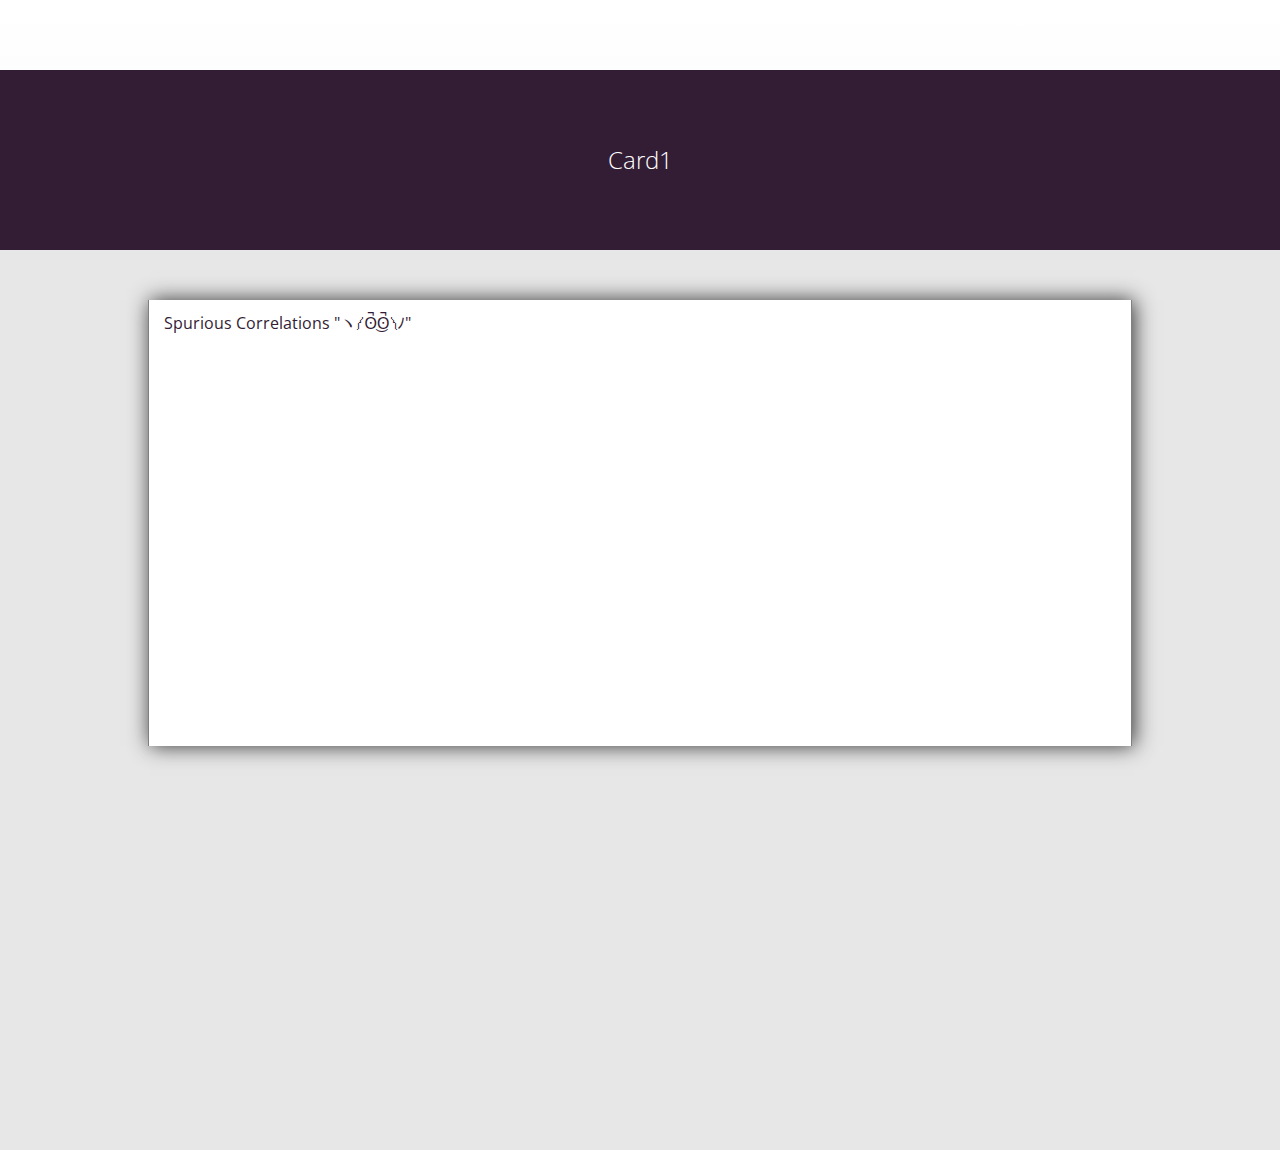
==== card1.html @ de1f18da "first commit" ====
<!doctype html>
<html lang="en" class="no-js">
<head>
	<meta charset="UTF-8">
	<meta name="viewport" content="width=device-width, initial-scale=1">

	<link href='http://fonts.googleapis.com/css?family=Open+Sans:400,300,600,700' rel='stylesheet' type='text/css'>
	<link rel="stylesheet" href="css/reset.css"> <!-- CSS reset -->
	<link rel="stylesheet" href="css/style.css"> <!-- Resource style -->
	<script src="js/modernizr.js"></script> <!-- Modernizr -->
  	
	<title>Content Filters | CodyHouse</title>
	
	<meta charset="utf-8">
  <meta http-equiv="X-UA-Compatible" content="IE=edge">
  <meta name="Description" content="">
  <title>Title</title>

  <link type="text/css" rel="stylesheet" href="stylesheet.css"/>
  <script src="http://d3js.org/d3.v3.min.js" charset="utf-8"></script>
  <script src="nv.d3.min.js"></script>
  <script src="script.js"></script>
  <link rel="stylesheet" href="nv.d3.css">
    <style>

#chart svg {
  height: 400px;
}
</style>
	
	
	
</head>
<body>
	<header class="cd-header">
		<h1>Card1</h1>
	</header>

	<main class="cd-main-content">
		<section class="cd-gallery">
			<ul>
			<div id="container">
				Spurious Correlations "ヽ༼ʘ̚͜ʘ̚༽ﾉ"
				<div id="chart">
				<svg></svg> 
			</div>
			</div>
			</ul>
		</section> <!-- cd-gallery -->
	</main> <!-- cd-main-content -->
<script src="js/jquery-2.1.1.js"></script>
<script src="js/jquery.mixitup.min.js"></script>
<script src="js/main.js"></script> <!-- Resource jQuery -->
</body>
</html>
---- css/style.css ----
/* -------------------------------- 

Primary style

-------------------------------- */
*, *::after, *::before {
  -webkit-box-sizing: border-box;
  -moz-box-sizing: border-box;
  box-sizing: border-box;
}

html {
  font-size: 62.5%;
}

html * {
  -webkit-font-smoothing: antialiased;
  -moz-osx-font-smoothing: grayscale;
}

body {
  font-size: 1.6rem;
  font-family: "Open Sans", sans-serif;
  color: #331d35;
  background-color: #e7e7e7;
}

a {
  color: #41307c;
  text-decoration: none;
}

/* -------------------------------- 

Main Components 

-------------------------------- */
.cd-header {
  position: relative;
  height: 150px;
  background-color: #331d35;
}
.cd-header h1 {
  color: #ffffff;
  line-height: 150px;
  text-align: center;
  font-size: 2.4rem;
  font-weight: 300;
}
@media only screen and (min-width: 1170px) {
  .cd-header {
    height: 180px;
  }
  .cd-header h1 {
    line-height: 180px;
  }
}

.cd-main-content {
  position: relative;
  min-height: 100vh;
}
.cd-main-content:after {
  content: "";
  display: table;
  clear: both;
}
.cd-main-content.is-fixed .cd-tab-filter-wrapper {
  position: fixed;
  top: 0;
  left: 0;
  width: 100%;
}
.cd-main-content.is-fixed .cd-gallery {
  padding-top: 76px;
}
.cd-main-content.is-fixed .cd-filter {
  position: fixed;
  height: 100vh;
  overflow: hidden;
}
.cd-main-content.is-fixed .cd-filter form {
  height: 100vh;
  overflow: auto;
  -webkit-overflow-scrolling: touch;
}
.cd-main-content.is-fixed .cd-filter-trigger {
  position: fixed;
}
@media only screen and (min-width: 768px) {
  .cd-main-content.is-fixed .cd-gallery {
    padding-top: 90px;
  }
}
@media only screen and (min-width: 1170px) {
  .cd-main-content.is-fixed .cd-gallery {
    padding-top: 100px;
  }
}

/* -------------------------------- 

xtab-filter 

-------------------------------- */
.cd-tab-filter-wrapper {
  background-color: #ffffff;
  box-shadow: 0 1px 1px rgba(0, 0, 0, 0.08);
  z-index: 1;
}
.cd-tab-filter-wrapper:after {
  content: "";
  display: table;
  clear: both;
}

.cd-tab-filter {
  /* tabbed navigation style on mobile - dropdown */
  position: relative;
  height: 50px;
  width: 140px;
  margin: 0 auto;
  z-index: 1;
}
.cd-tab-filter::after {
  /* small arrow icon */
  content: '';
  position: absolute;
  right: 14px;
  top: 50%;
  bottom: auto;
  -webkit-transform: translateY(-50%);
  -moz-transform: translateY(-50%);
  -ms-transform: translateY(-50%);
  -o-transform: translateY(-50%);
  transform: translateY(-50%);
  display: inline-block;
  width: 16px;
  height: 16px;
  background: url("../img/cd-icon-arrow.svg") no-repeat center center;
  -webkit-transition: all 0.3s;
  -moz-transition: all 0.3s;
  transition: all 0.3s;
  pointer-events: none;
}
.cd-tab-filter ul {
  position: absolute;
  top: 0;
  left: 0;
  background-color: #ffffff;
  box-shadow: inset 0 -2px 0 #41307c;
}
.cd-tab-filter li {
  display: none;
}
.cd-tab-filter li:first-child {
  /* this way the placehodler is alway visible */
  display: block;
}
.cd-tab-filter a {
  display: block;
  /* set same size of the .cd-tab-filter */
  height: 50px;
  width: 140px;
  line-height: 50px;
  padding-left: 14px;
}
.cd-tab-filter a.selected {
  background: #41307c;
  color: #ffffff;
}
.cd-tab-filter.is-open::after {
  /* small arrow rotation */
  -webkit-transform: translateY(-50%) rotate(-180deg);
  -moz-transform: translateY(-50%) rotate(-180deg);
  -ms-transform: translateY(-50%) rotate(-180deg);
  -o-transform: translateY(-50%) rotate(-180deg);
  transform: translateY(-50%) rotate(-180deg);
}
.cd-tab-filter.is-open ul {
  box-shadow: inset 0 -2px 0 #41307c, 0 2px 10px rgba(0, 0, 0, 0.2);
}
.cd-tab-filter.is-open ul li {
  display: block;
}
.cd-tab-filter.is-open .placeholder a {
  /* reduces the opacity of the placeholder on mobile when the menu is open */
  opacity: .4;
}
@media only screen and (min-width: 768px) {
  .cd-tab-filter {
    /* tabbed navigation style on medium devices */
    width: auto;
    cursor: auto;
  }
  .cd-tab-filter::after {
    /* hide the arrow */
    display: none;
  }
  .cd-tab-filter ul {
    background: transparent;
    position: static;
    box-shadow: none;
    text-align: center;
  }
  .cd-tab-filter li {
    display: inline-block;
  }
  .cd-tab-filter li.placeholder {
    display: none !important;
  }
  .cd-tab-filter a {
    display: inline-block;
    padding: 0 1em;
    width: auto;
    color: #9a9a9a;
    text-transform: uppercase;
    font-weight: 700;
    font-size: 1.3rem;
  }
  .no-touch .cd-tab-filter a:hover {
    color: #41307c;
  }
  .cd-tab-filter a.selected {
    background: transparent;
    color: #41307c;
    /* create border bottom using box-shadow property */
    box-shadow: inset 0 -2px 0 #41307c;
  }
  .cd-tab-filter.is-open ul li {
    display: inline-block;
  }
}
@media only screen and (min-width: 1170px) {
  .cd-tab-filter {
    /* tabbed navigation on big devices */
    width: 100%;
    float: right;
    margin: 0;
    -webkit-transition: width 0.3s;
    -moz-transition: width 0.3s;
    transition: width 0.3s;
  }
  .cd-tab-filter.filter-is-visible {
    /* reduce width when filter is visible */
    width: 80%;
  }
}

/* -------------------------------- 

xgallery 

-------------------------------- */
.cd-gallery {
  padding: 26px 5%;
  width: 100%;
}
.cd-gallery li {
  margin-bottom: 1.6em;
  box-shadow: 0 1px 4px rgba(0, 0, 0, 0.1);
  display: none;
}
.cd-gallery li.gap {
  /* used in combination with text-align: justify to align gallery elements */
  opacity: 0;
  height: 0;
  display: inline-block;
}
.cd-gallery img {
  display: block;
  width: 100%;
}
.cd-gallery .cd-fail-message {
  display: none;
  text-align: center;
}
@media only screen and (min-width: 768px) {
  .cd-gallery {
    padding: 40px 3%;
  }
  .cd-gallery ul {
    text-align: justify;
  }
  .cd-gallery ul:after {
    content: "";
    display: table;
    clear: both;
  }
  .cd-gallery li {
    width: 48%;
    margin-bottom: 2em;
  }
}
@media only screen and (min-width: 1170px) {
  .cd-gallery {
    padding: 50px 2%;
    float: right;
    -webkit-transition: width 0.3s;
    -moz-transition: width 0.3s;
    transition: width 0.3s;
  }
  .cd-gallery li {
    width: 23%;
  }
  .cd-gallery.filter-is-visible {
    /* reduce width when filter is visible */
    width: 80%;
  }
}

/* -------------------------------- 

xfilter 

-------------------------------- */
.cd-filter {
  position: absolute;
  top: 0;
  left: 0;
  width: 280px;
  height: 100%;
  background: #ffffff;
  box-shadow: 4px 4px 20px transparent;
  z-index: 2;
  /* Force Hardware Acceleration in WebKit */
  -webkit-transform: translateZ(0);
  -moz-transform: translateZ(0);
  -ms-transform: translateZ(0);
  -o-transform: translateZ(0);
  transform: translateZ(0);
  -webkit-backface-visibility: hidden;
  backface-visibility: hidden;
  -webkit-transform: translateX(-100%);
  -moz-transform: translateX(-100%);
  -ms-transform: translateX(-100%);
  -o-transform: translateX(-100%);
  transform: translateX(-100%);
  -webkit-transition: -webkit-transform 0.3s, box-shadow 0.3s;
  -moz-transition: -moz-transform 0.3s, box-shadow 0.3s;
  transition: transform 0.3s, box-shadow 0.3s;
}
.cd-filter::before {
  /* top colored bar */
  content: '';
  position: absolute;
  top: 0;
  left: 0;
  height: 50px;
  width: 100%;
  background-color: #41307c;
  z-index: 2;
}
.cd-filter form {
  padding: 70px 20px;
}
.cd-filter .cd-close {
  position: absolute;
  top: 0;
  right: 0;
  height: 50px;
  line-height: 50px;
  width: 60px;
  color: #ffffff;
  font-size: 1.3rem;
  text-align: center;
  background: #37296a;
  opacity: 0;
  -webkit-transition: opacity 0.3s;
  -moz-transition: opacity 0.3s;
  transition: opacity 0.3s;
  z-index: 3;
}
.no-touch .cd-filter .cd-close:hover {
  background: #32255f;
}
.cd-filter.filter-is-visible {
  -webkit-transform: translateX(0);
  -moz-transform: translateX(0);
  -ms-transform: translateX(0);
  -o-transform: translateX(0);
  transform: translateX(0);
  box-shadow: 4px 4px 20px rgba(0, 0, 0, 0.2);
}
.cd-filter.filter-is-visible .cd-close {
  opacity: 1;
}
@media only screen and (min-width: 1170px) {
  .cd-filter {
    width: 20%;
  }
  .cd-filter form {
    padding: 70px 10%;
  }
}

.cd-filter-trigger {
  position: absolute;
  top: 0;
  left: 0;
  height: 50px;
  line-height: 50px;
  width: 60px;
  /* image replacement */
  overflow: hidden;
  text-indent: 100%;
  color: transparent;
  white-space: nowrap;
  background: transparent url("../img/cd-icon-filter.svg") no-repeat center center;
  z-index: 3;
}
.cd-filter-trigger.filter-is-visible {
  pointer-events: none;
}
@media only screen and (min-width: 1170px) {
  .cd-filter-trigger {
    width: auto;
    left: 2%;
    text-indent: 0;
    color: #9a9a9a;
    text-transform: uppercase;
    font-size: 1.3rem;
    font-weight: 700;
    padding-left: 24px;
    background-position: left center;
    -webkit-transition: color 0.3s;
    -moz-transition: color 0.3s;
    transition: color 0.3s;
  }
  .no-touch .cd-filter-trigger:hover {
    color: #41307c;
  }
  .cd-filter-trigger.filter-is-visible, .cd-filter-trigger.filter-is-visible:hover {
    color: #ffffff;
  }
}

/* -------------------------------- 

xcustom form elements 

-------------------------------- */
.cd-filter-block {
  margin-bottom: 1.6em;
}
.cd-filter-block h4 {
  /* filter block title */
  position: relative;
  margin-bottom: .2em;
  padding: 10px 0 10px 20px;
  color: #9a9a9a;
  text-transform: uppercase;
  font-weight: 700;
  font-size: 1.3rem;
  -webkit-user-select: none;
  -moz-user-select: none;
  -ms-user-select: none;
  user-select: none;
  cursor: pointer;
}
.no-touch .cd-filter-block h4:hover {
  color: #41307c;
}
.cd-filter-block h4::before {
  /* arrow */
  content: '';
  position: absolute;
  left: 0;
  top: 50%;
  width: 16px;
  height: 16px;
  background: url("../img/cd-icon-arrow.svg") no-repeat center center;
  -webkit-transform: translateY(-50%);
  -moz-transform: translateY(-50%);
  -ms-transform: translateY(-50%);
  -o-transform: translateY(-50%);
  transform: translateY(-50%);
  -webkit-transition: -webkit-transform 0.3s;
  -moz-transition: -moz-transform 0.3s;
  transition: transform 0.3s;
}
.cd-filter-block h4.closed::before {
  -webkit-transform: translateY(-50%) rotate(-90deg);
  -moz-transform: translateY(-50%) rotate(-90deg);
  -ms-transform: translateY(-50%) rotate(-90deg);
  -o-transform: translateY(-50%) rotate(-90deg);
  transform: translateY(-50%) rotate(-90deg);
}
.cd-filter-block input, .cd-filter-block select,
.cd-filter-block .radio-label::before,
.cd-filter-block .checkbox-label::before {
  /* shared style for input elements */
  font-family: "Open Sans", sans-serif;
  border-radius: 0;
  background-color: #ffffff;
  border: 2px solid #e6e6e6;
}
.cd-filter-block input[type='search'],
.cd-filter-block input[type='text'],
.cd-filter-block select {
  width: 100%;
  padding: .8em;
  -webkit-appearance: none;
  -moz-appearance: none;
  -ms-appearance: none;
  -o-appearance: none;
  appearance: none;
  box-shadow: none;
}
.cd-filter-block input[type='search']:focus,
.cd-filter-block input[type='text']:focus,
.cd-filter-block select:focus {
  outline: none;
  background-color: #ffffff;
  border-color: #41307c;
}
.cd-filter-block input[type='search'] {
  /* custom style for the search element */
  border-color: transparent;
  background-color: #e6e6e6;
  /* prevent jump - ios devices */
  font-size: 1.6rem !important;
}
.cd-filter-block input[type='search']::-webkit-search-cancel-button {
  display: none;
}
.cd-filter-block .cd-select {
  /* select element wrapper */
  position: relative;
}
.cd-filter-block .cd-select::after {
  /* switcher arrow for select element */
  content: '';
  position: absolute;
  z-index: 1;
  right: 14px;
  top: 50%;
  -webkit-transform: translateY(-50%);
  -moz-transform: translateY(-50%);
  -ms-transform: translateY(-50%);
  -o-transform: translateY(-50%);
  transform: translateY(-50%);
  display: block;
  width: 16px;
  height: 16px;
  background: url("../img/cd-icon-arrow.svg") no-repeat center center;
  pointer-events: none;
}
.cd-filter-block select {
  cursor: pointer;
  font-size: 1.4rem;
}
.cd-filter-block select::-ms-expand {
  display: none;
}
.cd-filter-block .list li {
  position: relative;
  margin-bottom: .8em;
}
.cd-filter-block .list li:last-of-type {
  margin-bottom: 0;
}
.cd-filter-block input[type=radio],
.cd-filter-block input[type=checkbox] {
  /* hide original check and radio buttons */
  position: absolute;
  left: 0;
  top: 0;
  margin: 0;
  padding: 0;
  opacity: 0;
  z-index: 2;
}
.cd-filter-block .checkbox-label,
.cd-filter-block .radio-label {
  padding-left: 24px;
  font-size: 1.4rem;
  -webkit-user-select: none;
  -moz-user-select: none;
  -ms-user-select: none;
  user-select: none;
}
.cd-filter-block .checkbox-label::before, .cd-filter-block .checkbox-label::after,
.cd-filter-block .radio-label::before,
.cd-filter-block .radio-label::after {
  /* custom radio and check boxes */
  content: '';
  display: block;
  position: absolute;
  top: 50%;
  -webkit-transform: translateY(-50%);
  -moz-transform: translateY(-50%);
  -ms-transform: translateY(-50%);
  -o-transform: translateY(-50%);
  transform: translateY(-50%);
}
.cd-filter-block .checkbox-label::before,
.cd-filter-block .radio-label::before {
  width: 16px;
  height: 16px;
  left: 0;
}
.cd-filter-block .checkbox-label::after,
.cd-filter-block .radio-label::after {
  /* check mark - hidden */
  display: none;
}
.cd-filter-block .checkbox-label::after {
  /* check mark style for check boxes */
  width: 16px;
  height: 16px;
  background: url("../img/cd-icon-check.svg") no-repeat center center;
}
.cd-filter-block .radio-label::before,
.cd-filter-block .radio-label::after {
  border-radius: 50%;
}
.cd-filter-block .radio-label::after {
  /* check mark style for radio buttons */
  width: 6px;
  height: 6px;
  background-color: #ffffff;
  left: 5px;
}
.cd-filter-block input[type=radio]:checked + label::before,
.cd-filter-block input[type=checkbox]:checked + label::before {
  border-color: #41307c;
  background-color: #41307c;
}
.cd-filter-block input[type=radio]:checked + label::after,
.cd-filter-block input[type=checkbox]:checked + label::after {
  display: block;
}

@-moz-document url-prefix() {
  /* hide custom arrow on Firefox - select element */
  .cd-filter-block .cd-select::after {
    display: none;
  }
}
---- stylesheet.css ----
html {


background: rgb(255,255,255); /* Old browsers */
background: -moz-linear-gradient(top, rgba(255,255,255,1) 0%, rgba(229,229,229,1) 100%); /* FF3.6+ */
background: -webkit-gradient(linear, left top, left bottom, color-stop(0%,rgba(255,255,255,1)), color-stop(100%,rgba(229,229,229,1))); /* Chrome,Safari4+ */
background: -webkit-linear-gradient(top, rgba(255,255,255,1) 0%,rgba(229,229,229,1) 100%); /* Chrome10+,Safari5.1+ */
background: -o-linear-gradient(top, rgba(255,255,255,1) 0%,rgba(229,229,229,1) 100%); /* Opera 11.10+ */
background: -ms-linear-gradient(top, rgba(255,255,255,1) 0%,rgba(229,229,229,1) 100%); /* IE10+ */
background: linear-gradient(to bottom, rgba(255,255,255,1) 0%,rgba(229,229,229,1) 100%); /* W3C */
filter: progid:DXImageTransform.Microsoft.gradient( startColorstr='#ffffff', endColorstr='#e5e5e5',GradientType=0 ); /* IE6-9 */
  background-attachment: fixed;
}

body {
  margin-top: 70px;
  margin-bottom: 0px;
}

/* OPTIONAL: div to store content.  Many of these attributes should be changed to suit your needs */
#container
{
  width: 80%;
  margin: auto;
  background-color: white;
  border: 1px solid gray;
  border-top: none;
  border-bottom: none;
  box-shadow: 2px 0px 20px #333;
  padding: 15px;
}
---- nv.d3.css ----
/********************
 * HTML CSS
 */


.chartWrap {
  margin: 0;
  padding: 0;
  overflow: hidden;
}

/********************
  Box shadow and border radius styling
*/
.nvtooltip.with-3d-shadow, .with-3d-shadow .nvtooltip {
  -moz-box-shadow: 0 5px 10px rgba(0,0,0,.2);
  -webkit-box-shadow: 0 5px 10px rgba(0,0,0,.2);
  box-shadow: 0 5px 10px rgba(0,0,0,.2);

  -webkit-border-radius: 6px;
  -moz-border-radius: 6px;
  border-radius: 6px;
}

/********************
 * TOOLTIP CSS
 */

.nvtooltip {
  position: absolute;
  background-color: rgba(255,255,255,1.0);
  padding: 1px;
  border: 1px solid rgba(0,0,0,.2);
  z-index: 10000;

  font-family: Arial;
  font-size: 13px;
  text-align: left;
  pointer-events: none;

  white-space: nowrap;

  -webkit-touch-callout: none;
  -webkit-user-select: none;
  -khtml-user-select: none;
  -moz-user-select: none;
  -ms-user-select: none;
  user-select: none;
}

/*Give tooltips that old fade in transition by
    putting a "with-transitions" class on the container div.
*/
.nvtooltip.with-transitions, .with-transitions .nvtooltip {
  transition: opacity 250ms linear;
  -moz-transition: opacity 250ms linear;
  -webkit-transition: opacity 250ms linear;

  transition-delay: 250ms;
  -moz-transition-delay: 250ms;
  -webkit-transition-delay: 250ms;
}

.nvtooltip.x-nvtooltip,
.nvtooltip.y-nvtooltip {
  padding: 8px;
}

.nvtooltip h3 {
  margin: 0;
  padding: 4px 14px;
  line-height: 18px;
  font-weight: normal;
  background-color: rgba(247,247,247,0.75);
  text-align: center;

  border-bottom: 1px solid #ebebeb;

  -webkit-border-radius: 5px 5px 0 0;
  -moz-border-radius: 5px 5px 0 0;
  border-radius: 5px 5px 0 0;
}

.nvtooltip p {
  margin: 0;
  padding: 5px 14px;
  text-align: center;
}

.nvtooltip span {
  display: inline-block;
  margin: 2px 0;
}

.nvtooltip table {
  margin: 6px;
  border-spacing:0;
}


.nvtooltip table td {
  padding: 2px 9px 2px 0;
  vertical-align: middle;
}

.nvtooltip table td.key {
  font-weight:normal;
}
.nvtooltip table td.value {
  text-align: right;
  font-weight: bold;
}

.nvtooltip table tr.highlight td {
  padding: 1px 9px 1px 0;
  border-bottom-style: solid;
  border-bottom-width: 1px;
  border-top-style: solid;
  border-top-width: 1px;
}

.nvtooltip table td.legend-color-guide div {
  width: 8px;
  height: 8px;
  vertical-align: middle;
}

.nvtooltip .footer {
  padding: 3px;
  text-align: center;
}


.nvtooltip-pending-removal {
  position: absolute;
  pointer-events: none;
}


/********************
 * SVG CSS
 */


svg {
  -webkit-touch-callout: none;
  -webkit-user-select: none;
  -khtml-user-select: none;
  -moz-user-select: none;
  -ms-user-select: none;
  user-select: none;
  /* Trying to get SVG to act like a greedy block in all browsers */
  display: block;
  width:100%;
  height:100%;
}


svg text {
  font: normal 12px Arial;
}

svg .title {
 font: bold 14px Arial;
}

.nvd3 .nv-background {
  fill: white;
  fill-opacity: 0;
  /*
  pointer-events: none;
  */
}

.nvd3.nv-noData {
  font-size: 18px;
  font-weight: bold;
}


/**********
*  Brush
*/

.nv-brush .extent {
  fill-opacity: .125;
  shape-rendering: crispEdges;
}



/**********
*  Legend
*/

.nvd3 .nv-legend .nv-series {
  cursor: pointer;
}

.nvd3 .nv-legend .disabled circle {
  fill-opacity: 0;
}



/**********
*  Axes
*/
.nvd3 .nv-axis {
  pointer-events:none;
}

.nvd3 .nv-axis path {
  fill: none;
  stroke: #000;
  stroke-opacity: .75;
  shape-rendering: crispEdges;
}

.nvd3 .nv-axis path.domain {
  stroke-opacity: .75;
}

.nvd3 .nv-axis.nv-x path.domain {
  stroke-opacity: 0;
}

.nvd3 .nv-axis line {
  fill: none;
  stroke: #e5e5e5;
  shape-rendering: crispEdges;
}

.nvd3 .nv-axis .zero line,
/*this selector may not be necessary*/ .nvd3 .nv-axis line.zero {
  stroke-opacity: .75;
}

.nvd3 .nv-axis .nv-axisMaxMin text {
  font-weight: bold;
}

.nvd3 .x  .nv-axis .nv-axisMaxMin text,
.nvd3 .x2 .nv-axis .nv-axisMaxMin text,
.nvd3 .x3 .nv-axis .nv-axisMaxMin text {
  text-anchor: middle
}



/**********
*  Brush
*/

.nv-brush .resize path {
  fill: #eee;
  stroke: #666;
}



/**********
*  Bars
*/

.nvd3 .nv-bars .negative rect {
    zfill: brown;
}

.nvd3 .nv-bars rect {
  zfill: steelblue;
  fill-opacity: .75;

  transition: fill-opacity 250ms linear;
  -moz-transition: fill-opacity 250ms linear;
  -webkit-transition: fill-opacity 250ms linear;
}

.nvd3 .nv-bars rect.hover {
  fill-opacity: 1;
}

.nvd3 .nv-bars .hover rect {
  fill: lightblue;
}

.nvd3 .nv-bars text {
  fill: rgba(0,0,0,0);
}

.nvd3 .nv-bars .hover text {
  fill: rgba(0,0,0,1);
}


/**********
*  Bars
*/

.nvd3 .nv-multibar .nv-groups rect,
.nvd3 .nv-multibarHorizontal .nv-groups rect,
.nvd3 .nv-discretebar .nv-groups rect {
  stroke-opacity: 0;

  transition: fill-opacity 250ms linear;
  -moz-transition: fill-opacity 250ms linear;
  -webkit-transition: fill-opacity 250ms linear;
}

.nvd3 .nv-multibar .nv-groups rect:hover,
.nvd3 .nv-multibarHorizontal .nv-groups rect:hover,
.nvd3 .nv-discretebar .nv-groups rect:hover {
  fill-opacity: 1;
}

.nvd3 .nv-discretebar .nv-groups text,
.nvd3 .nv-multibarHorizontal .nv-groups text {
  font-weight: bold;
  fill: rgba(0,0,0,1);
  stroke: rgba(0,0,0,0);
}

/***********
*  Pie Chart
*/

.nvd3.nv-pie path {
  stroke-opacity: 0;
  transition: fill-opacity 250ms linear, stroke-width 250ms linear, stroke-opacity 250ms linear;
  -moz-transition: fill-opacity 250ms linear, stroke-width 250ms linear, stroke-opacity 250ms linear;
  -webkit-transition: fill-opacity 250ms linear, stroke-width 250ms linear, stroke-opacity 250ms linear;

}

.nvd3.nv-pie .nv-slice text {
  stroke: #000;
  stroke-width: 0;
}

.nvd3.nv-pie path {
  stroke: #fff;
  stroke-width: 1px;
  stroke-opacity: 1;
}

.nvd3.nv-pie .hover path {
  fill-opacity: .7;
}
.nvd3.nv-pie .nv-label {
  pointer-events: none;
}
.nvd3.nv-pie .nv-label rect {
  fill-opacity: 0;
  stroke-opacity: 0;
}

/**********
* Lines
*/

.nvd3 .nv-groups path.nv-line {
  fill: none;
  stroke-width: 1.5px;
  /*
  stroke-linecap: round;
  shape-rendering: geometricPrecision;

  transition: stroke-width 250ms linear;
  -moz-transition: stroke-width 250ms linear;
  -webkit-transition: stroke-width 250ms linear;

  transition-delay: 250ms
  -moz-transition-delay: 250ms;
  -webkit-transition-delay: 250ms;
  */
}

.nvd3 .nv-groups path.nv-line.nv-thin-line {
  stroke-width: 1px;
}


.nvd3 .nv-groups path.nv-area {
  stroke: none;
  /*
  stroke-linecap: round;
  shape-rendering: geometricPrecision;

  stroke-width: 2.5px;
  transition: stroke-width 250ms linear;
  -moz-transition: stroke-width 250ms linear;
  -webkit-transition: stroke-width 250ms linear;

  transition-delay: 250ms
  -moz-transition-delay: 250ms;
  -webkit-transition-delay: 250ms;
  */
}

.nvd3 .nv-line.hover path {
  stroke-width: 6px;
}

/*
.nvd3.scatter .groups .point {
  fill-opacity: 0.1;
  stroke-opacity: 0.1;
}
  */

.nvd3.nv-line .nvd3.nv-scatter .nv-groups .nv-point {
  fill-opacity: 0;
  stroke-opacity: 0;
}

.nvd3.nv-scatter.nv-single-point .nv-groups .nv-point {
  fill-opacity: .5 !important;
  stroke-opacity: .5 !important;
}


.with-transitions .nvd3 .nv-groups .nv-point {
  transition: stroke-width 250ms linear, stroke-opacity 250ms linear;
  -moz-transition: stroke-width 250ms linear, stroke-opacity 250ms linear;
  -webkit-transition: stroke-width 250ms linear, stroke-opacity 250ms linear;

}

.nvd3.nv-scatter .nv-groups .nv-point.hover,
.nvd3 .nv-groups .nv-point.hover {
  stroke-width: 7px;
  fill-opacity: .95 !important;
  stroke-opacity: .95 !important;
}


.nvd3 .nv-point-paths path {
  stroke: #aaa;
  stroke-opacity: 0;
  fill: #eee;
  fill-opacity: 0;
}



.nvd3 .nv-indexLine {
  cursor: ew-resize;
}


/**********
* Distribution
*/

.nvd3 .nv-distribution {
  pointer-events: none;
}



/**********
*  Scatter
*/

/* **Attempting to remove this for useVoronoi(false), need to see if it's required anywhere
.nvd3 .nv-groups .nv-point {
  pointer-events: none;
}
*/

.nvd3 .nv-groups .nv-point.hover {
  stroke-width: 20px;
  stroke-opacity: .5;
}

.nvd3 .nv-scatter .nv-point.hover {
  fill-opacity: 1;
}

/*
.nv-group.hover .nv-point {
  fill-opacity: 1;
}
*/


/**********
*  Stacked Area
*/

.nvd3.nv-stackedarea path.nv-area {
  fill-opacity: .7;
  /*
  stroke-opacity: .65;
  fill-opacity: 1;
  */
  stroke-opacity: 0;

  transition: fill-opacity 250ms linear, stroke-opacity 250ms linear;
  -moz-transition: fill-opacity 250ms linear, stroke-opacity 250ms linear;
  -webkit-transition: fill-opacity 250ms linear, stroke-opacity 250ms linear;

  /*
  transition-delay: 500ms;
  -moz-transition-delay: 500ms;
  -webkit-transition-delay: 500ms;
  */

}

.nvd3.nv-stackedarea path.nv-area.hover {
  fill-opacity: .9;
  /*
  stroke-opacity: .85;
  */
}
/*
.d3stackedarea .groups path {
  stroke-opacity: 0;
}
  */



.nvd3.nv-stackedarea .nv-groups .nv-point {
  stroke-opacity: 0;
  fill-opacity: 0;
}

/*
.nvd3.nv-stackedarea .nv-groups .nv-point.hover {
  stroke-width: 20px;
  stroke-opacity: .75;
  fill-opacity: 1;
}*/



/**********
*  Line Plus Bar
*/

.nvd3.nv-linePlusBar .nv-bar rect {
  fill-opacity: .75;
}

.nvd3.nv-linePlusBar .nv-bar rect:hover {
  fill-opacity: 1;
}


/**********
*  Bullet
*/

.nvd3.nv-bullet { font: 10px sans-serif; }
.nvd3.nv-bullet .nv-measure { fill-opacity: .8; }
.nvd3.nv-bullet .nv-measure:hover { fill-opacity: 1; }
.nvd3.nv-bullet .nv-marker { stroke: #000; stroke-width: 2px; }
.nvd3.nv-bullet .nv-markerTriangle { stroke: #000; fill: #fff; stroke-width: 1.5px; }
.nvd3.nv-bullet .nv-tick line { stroke: #666; stroke-width: .5px; }
.nvd3.nv-bullet .nv-range.nv-s0 { fill: #eee; }
.nvd3.nv-bullet .nv-range.nv-s1 { fill: #ddd; }
.nvd3.nv-bullet .nv-range.nv-s2 { fill: #ccc; }
.nvd3.nv-bullet .nv-title { font-size: 14px; font-weight: bold; }
.nvd3.nv-bullet .nv-subtitle { fill: #999; }


.nvd3.nv-bullet .nv-range {
  fill: #bababa;
  fill-opacity: .4;
}
.nvd3.nv-bullet .nv-range:hover {
  fill-opacity: .7;
}



/**********
* Sparkline
*/

.nvd3.nv-sparkline path {
  fill: none;
}

.nvd3.nv-sparklineplus g.nv-hoverValue {
  pointer-events: none;
}

.nvd3.nv-sparklineplus .nv-hoverValue line {
  stroke: #333;
  stroke-width: 1.5px;
 }

.nvd3.nv-sparklineplus,
.nvd3.nv-sparklineplus g {
  pointer-events: all;
}

.nvd3 .nv-hoverArea {
  fill-opacity: 0;
  stroke-opacity: 0;
}

.nvd3.nv-sparklineplus .nv-xValue,
.nvd3.nv-sparklineplus .nv-yValue {
  /*
  stroke: #666;
  */
  stroke-width: 0;
  font-size: .9em;
  font-weight: normal;
}

.nvd3.nv-sparklineplus .nv-yValue {
  stroke: #f66;
}

.nvd3.nv-sparklineplus .nv-maxValue {
  stroke: #2ca02c;
  fill: #2ca02c;
}

.nvd3.nv-sparklineplus .nv-minValue {
  stroke: #d62728;
  fill: #d62728;
}

.nvd3.nv-sparklineplus .nv-currentValue {
  /*
  stroke: #444;
  fill: #000;
  */
  font-weight: bold;
  font-size: 1.1em;
}

/**********
* historical stock
*/

.nvd3.nv-ohlcBar .nv-ticks .nv-tick {
  stroke-width: 2px;
}

.nvd3.nv-ohlcBar .nv-ticks .nv-tick.hover {
  stroke-width: 4px;
}

.nvd3.nv-ohlcBar .nv-ticks .nv-tick.positive {
 stroke: #2ca02c;
}

.nvd3.nv-ohlcBar .nv-ticks .nv-tick.negative {
 stroke: #d62728;
}

.nvd3.nv-historicalStockChart .nv-axis .nv-axislabel {
  font-weight: bold;
}

.nvd3.nv-historicalStockChart .nv-dragTarget {
  fill-opacity: 0;
  stroke: none;
  cursor: move;
}

.nvd3 .nv-brush .extent {
  /*
  cursor: ew-resize !important;
  */
  fill-opacity: 0 !important;
}

.nvd3 .nv-brushBackground rect {
  stroke: #000;
  stroke-width: .4;
  fill: #fff;
  fill-opacity: .7;
}



/**********
* Indented Tree
*/


/**
 * TODO: the following 3 selectors are based on classes used in the example.  I should either make them standard and leave them here, or move to a CSS file not included in the library
 */
.nvd3.nv-indentedtree .name {
  margin-left: 5px;
}

.nvd3.nv-indentedtree .clickable {
  color: #08C;
  cursor: pointer;
}

.nvd3.nv-indentedtree span.clickable:hover {
  color: #005580;
  text-decoration: underline;
}


.nvd3.nv-indentedtree .nv-childrenCount {
  display: inline-block;
  margin-left: 5px;
}

.nvd3.nv-indentedtree .nv-treeicon {
  cursor: pointer;
  /*
  cursor: n-resize;
  */
}

.nvd3.nv-indentedtree .nv-treeicon.nv-folded {
  cursor: pointer;
  /*
  cursor: s-resize;
  */
}

/**********
* Parallel Coordinates
*/

.nvd3 .background path {
  fill: none;
  stroke: #ccc;
  stroke-opacity: .4;
  shape-rendering: crispEdges;
}

.nvd3 .foreground path {
  fill: none;
  stroke: steelblue;
  stroke-opacity: .7;
}

.nvd3 .brush .extent {
  fill-opacity: .3;
  stroke: #fff;
  shape-rendering: crispEdges;
}

.nvd3 .axis line, .axis path {
  fill: none;
  stroke: #000;
  shape-rendering: crispEdges;
}

.nvd3 .axis text {
  text-shadow: 0 1px 0 #fff;
}

/****
Interactive Layer
*/
.nvd3 .nv-interactiveGuideLine {
  pointer-events:none;
}
.nvd3 line.nv-guideline {
  stroke: #ccc;
}
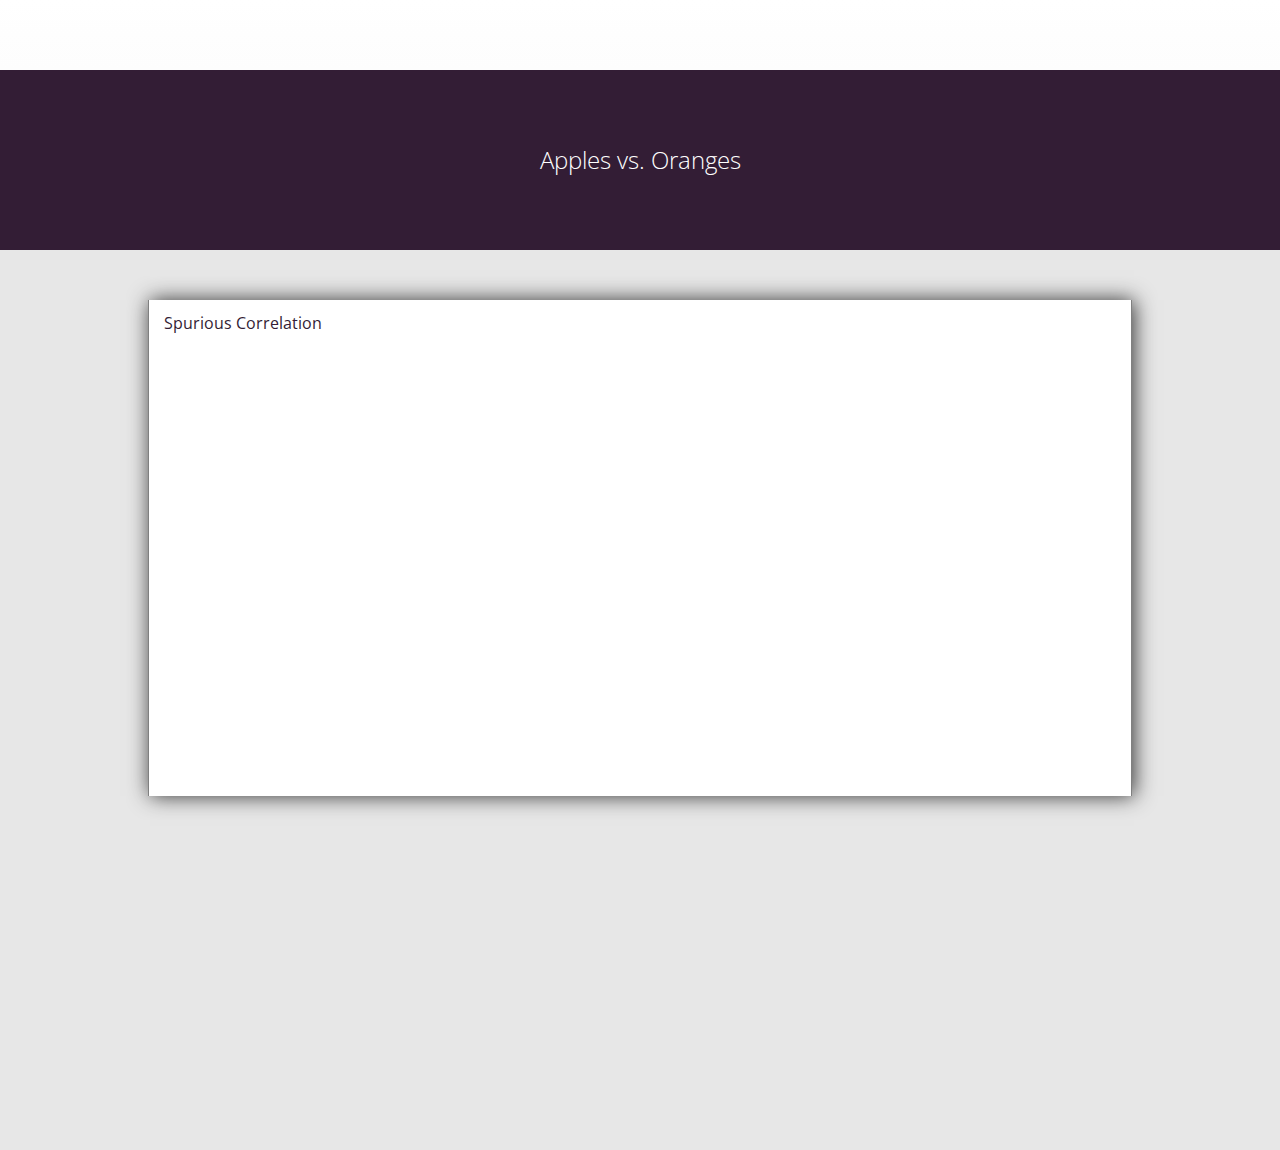
==== commit 290ee66f: "copy update for filters" ====
--- a/card1.html
+++ b/card1.html
@@ -24,7 +24,7 @@
     <style>
 
 #chart svg {
-  height: 400px;
+  height: 450px;
 }
 </style>
 	
@@ -33,17 +33,17 @@
 </head>
 <body>
 	<header class="cd-header">
-		<h1>Card1</h1>
+		<h1>Apples vs. Oranges</h1>
 	</header>
 
 	<main class="cd-main-content">
 		<section class="cd-gallery">
 			<ul>
 			<div id="container">
-				Spurious Correlations "ヽ༼ʘ̚͜ʘ̚༽ﾉ"
+				Spurious Correlation
 				<div id="chart">
-				<svg></svg> 
-			</div>
+					<svg></svg> 
+				</div>
 			</div>
 			</ul>
 		</section> <!-- cd-gallery -->
